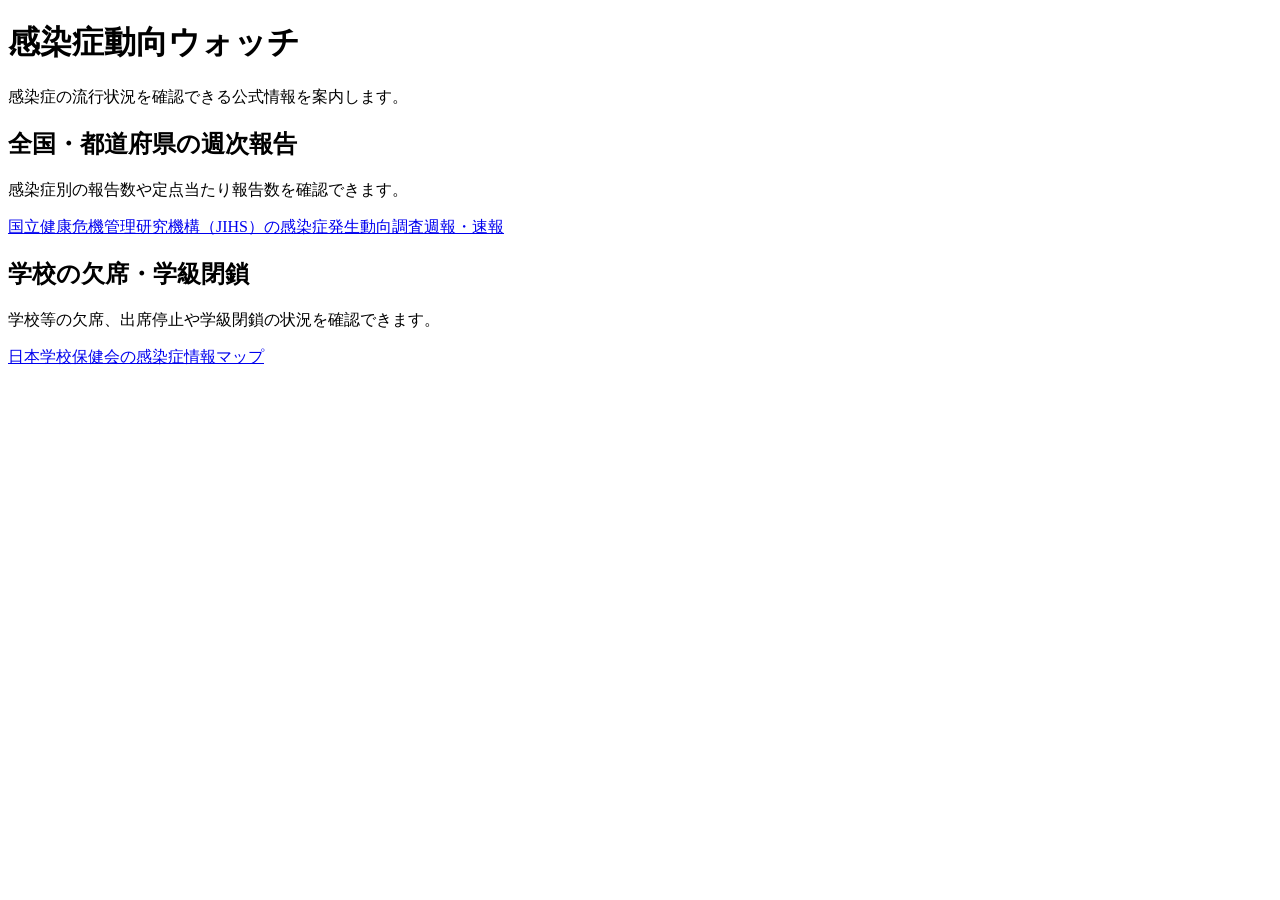
==== apps/web/official_links/index.html @ 6f7cd69b "公式リンク先行版と手動公開ワークフローを追加" ====
<!doctype html>
<html lang="ja">
<head>
<meta charset="utf-8">
<meta name="viewport" content="width=device-width, initial-scale=1">
<title>感染症動向ウォッチ</title>
<meta name="description" content="感染症の週報や学校での流行状況を、提供元の公式サイトで確認できます。">
<link rel="stylesheet" href="site.css">
</head>
<body>
<main class="shell">
  <header class="page-title hero">
    <h1>感染症動向ウォッチ</h1>
    <p>感染症の流行状況を確認できる公式情報を案内します。</p>
  </header>
  <section class="panel" aria-labelledby="weekly">
    <h2 id="weekly">全国・都道府県の週次報告</h2>
    <p>感染症別の報告数や定点当たり報告数を確認できます。</p>
    <p><a href="https://id-info.jihs.go.jp/surveillance/idwr/provisional/sokuhou.html">国立健康危機管理研究機構（JIHS）の感染症発生動向調査週報・速報</a></p>
  </section>
  <section class="panel" aria-labelledby="school">
    <h2 id="school">学校の欠席・学級閉鎖</h2>
    <p>学校等の欠席、出席停止や学級閉鎖の状況を確認できます。</p>
    <p><a href="https://www.gakkohoken.jp/system_information/jssh_absence_information_mapping">日本学校保健会の感染症情報マップ</a></p>
  </section>
</main>
</body>
</html>
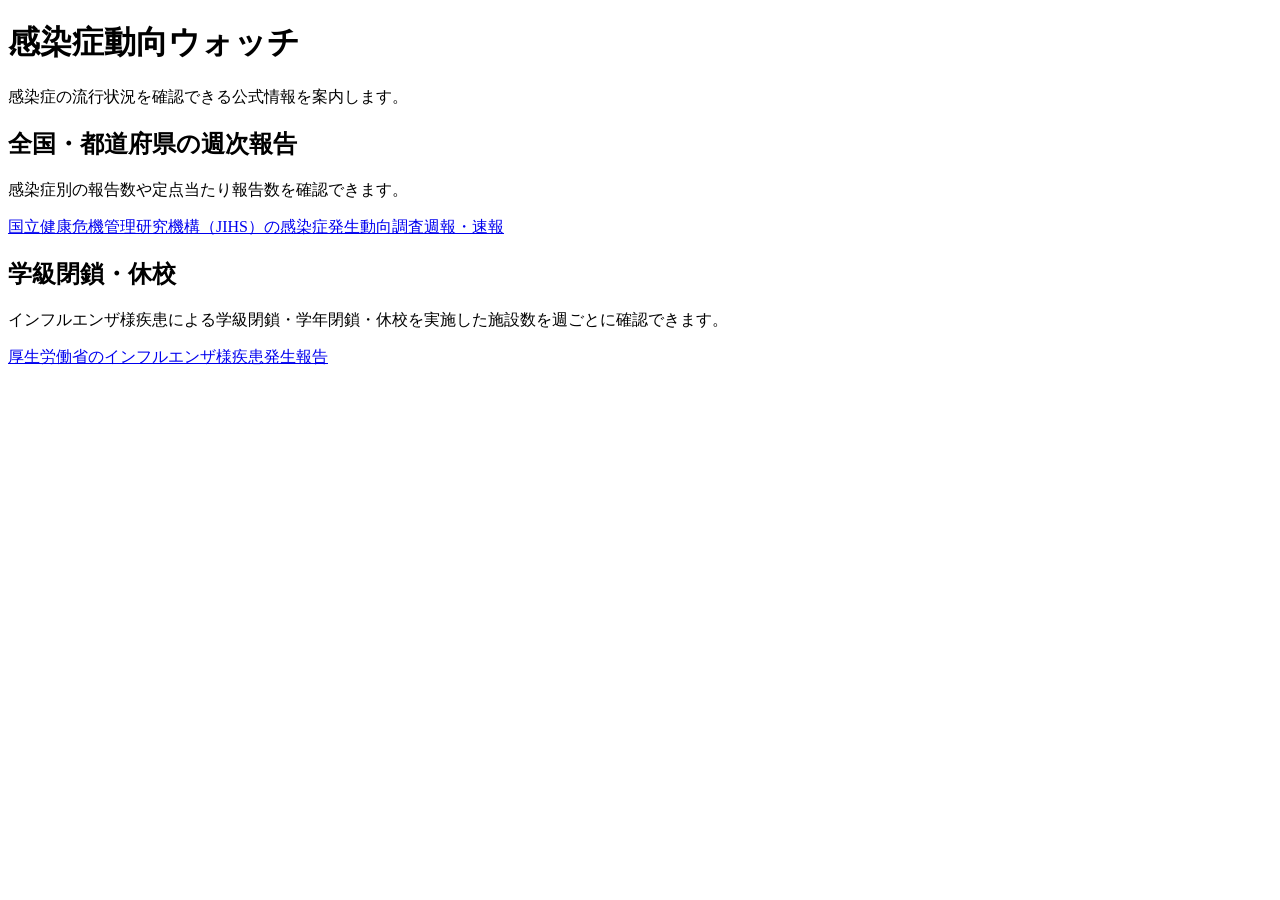
==== commit 843195dc: "学級閉鎖の情報源を見直し、公開履歴を記録" ====
--- a/apps/web/official_links/index.html
+++ b/apps/web/official_links/index.html
@@ -19,9 +19,9 @@
     <p><a href="https://id-info.jihs.go.jp/surveillance/idwr/provisional/sokuhou.html">国立健康危機管理研究機構（JIHS）の感染症発生動向調査週報・速報</a></p>
   </section>
   <section class="panel" aria-labelledby="school">
-    <h2 id="school">学校の欠席・学級閉鎖</h2>
-    <p>学校等の欠席、出席停止や学級閉鎖の状況を確認できます。</p>
-    <p><a href="https://www.gakkohoken.jp/system_information/jssh_absence_information_mapping">日本学校保健会の感染症情報マップ</a></p>
+    <h2 id="school">学級閉鎖・休校</h2>
+    <p>インフルエンザ様疾患による学級閉鎖・学年閉鎖・休校を実施した施設数を週ごとに確認できます。</p>
+    <p><a href="https://www.mhlw.go.jp/stf/seisakunitsuite/bunya/kenkou_iryou/kenkou/kekkaku-kansenshou01/houdou.html">厚生労働省のインフルエンザ様疾患発生報告</a></p>
   </section>
 </main>
 </body>
